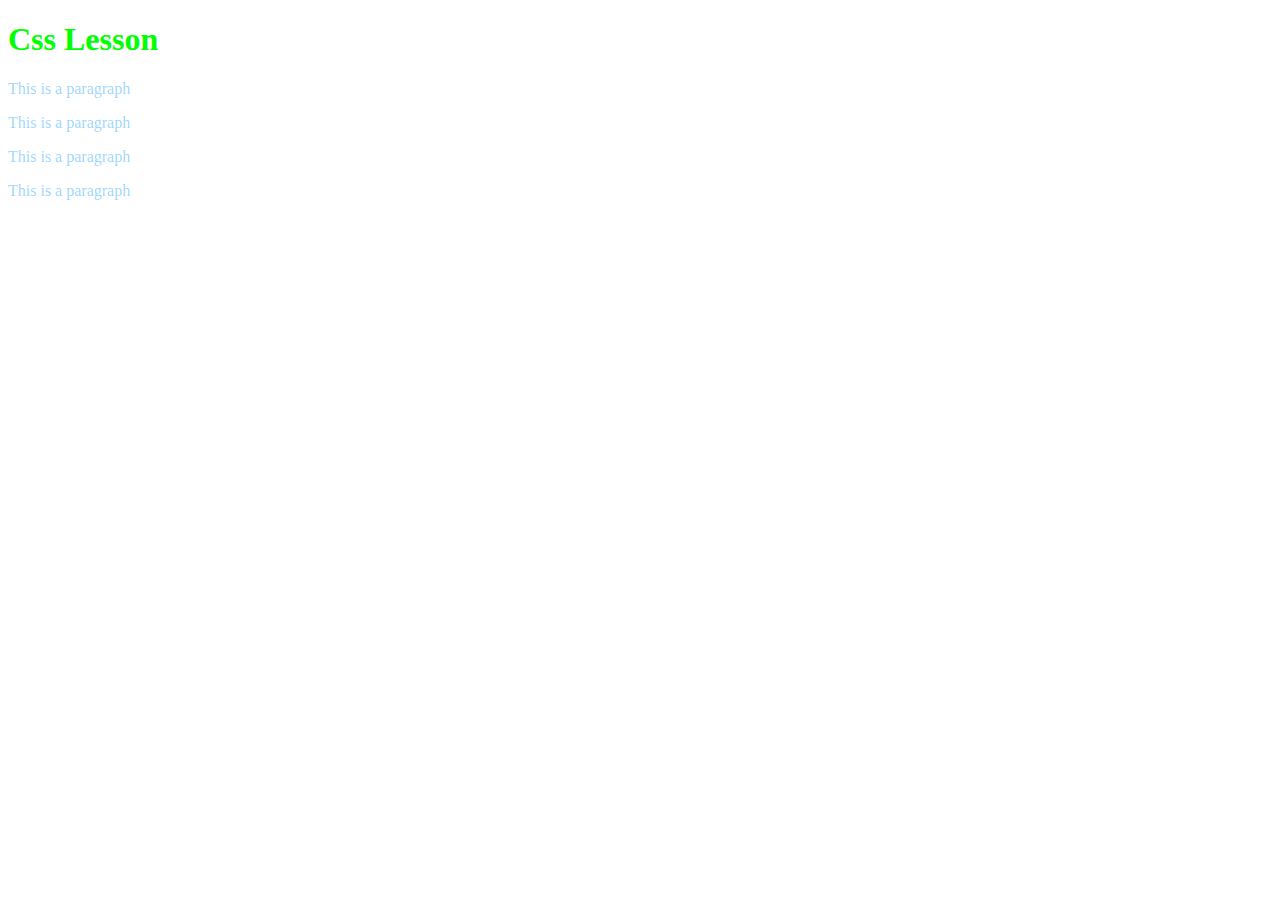
==== index.html @ cbedbfcf "background and border" ====
<!DOCTYPE html>
<html lang="en">
<head>
    <meta charset="UTF-8">
    <meta name="viewport" content="width=device-width, initial-scale=1.0">
    <title>css project</title>
    <link rel="stylesheet" href="index.css">
</head>
<body>
  <div>
    <h1>Css Lesson</h1>
    <p>This is a paragraph</p>
    <p>This is a paragraph</p>
    <p>This is a paragraph</p>
    <p>This is a paragraph</p>
  </div>
</body>
</html>
---- index.css ----
h1{
    color: #00ff00;
}
p{
    color: #09f6;
}

/* rgb(red content, green content, blue content) */
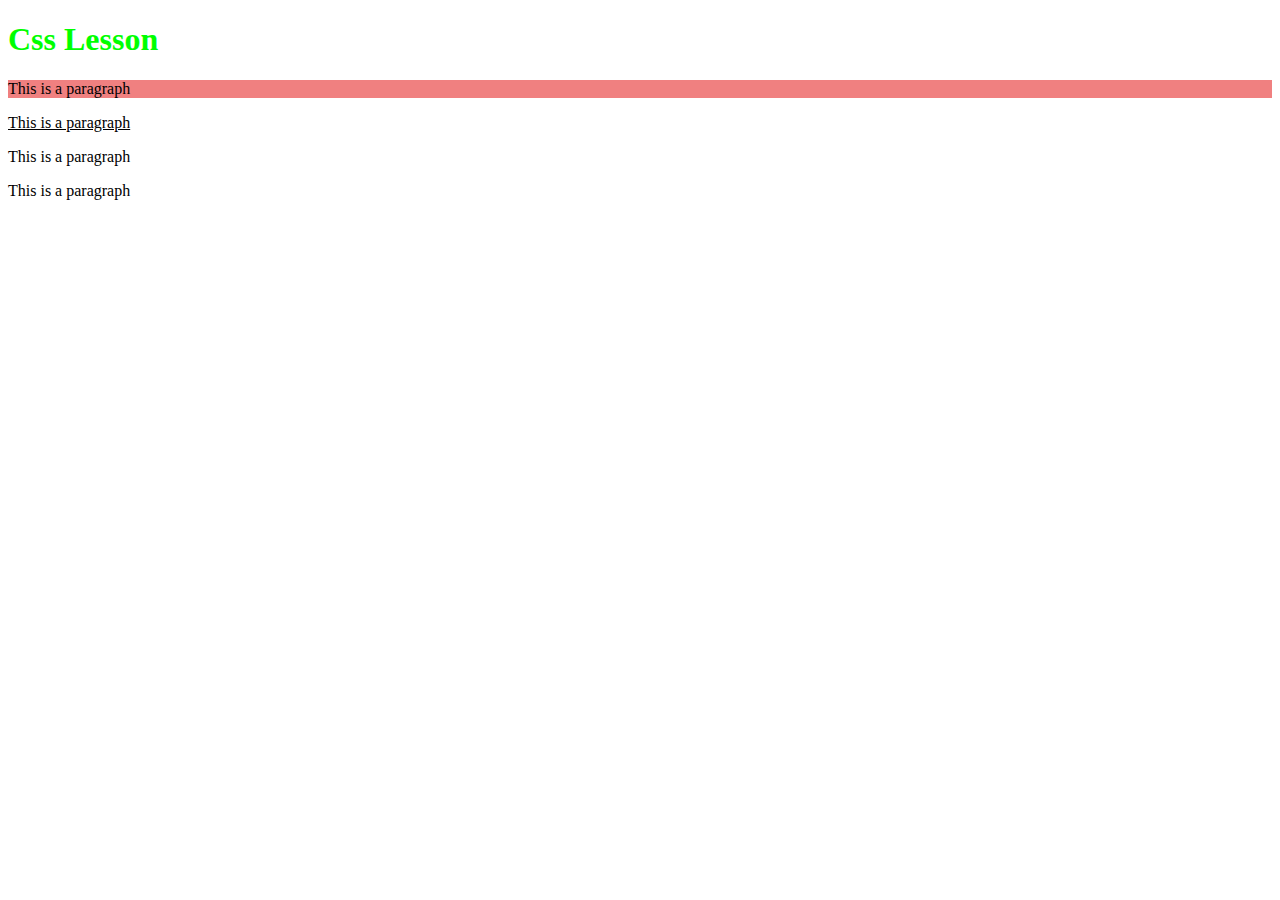
==== commit 7d059059: "added selectors" ====
--- a/index.html
+++ b/index.html
@@ -9,8 +9,8 @@
 <body>
   <div>
     <h1>Css Lesson</h1>
-    <p>This is a paragraph</p>
-    <p>This is a paragraph</p>
+    <p id="select">This is a paragraph</p>
+    <p class="underline">This is a paragraph</p>
     <p>This is a paragraph</p>
     <p>This is a paragraph</p>
   </div>
--- a/index.css
+++ b/index.css
@@ -2,7 +2,13 @@
     color: #00ff00;
 }
 p{
-    color: #09f6;
+    color: black;
 }
 
-/* rgb(red content, green content, blue content) */+/* rgb(red content, green content, blue content) */
+#select{
+    background: lightcoral;
+}
+.underline{
+    text-decoration: underline;
+}